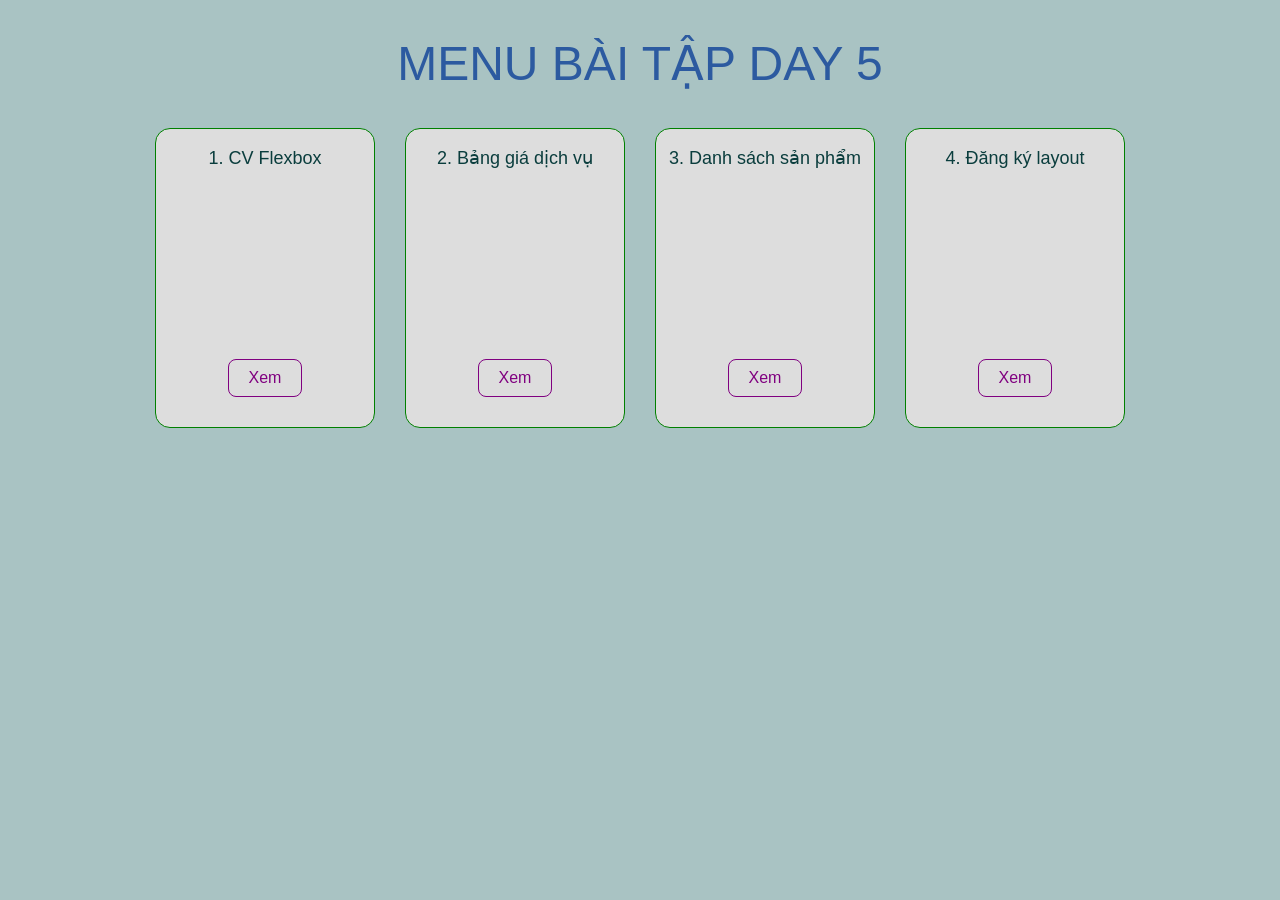
==== index.html @ 0cced4bb "bai 1: cv-flex" ====
<!doctype html>
<html lang="vi">
  <head>
    <meta charset="UTF-8" />
    <meta name="viewport" content="width=device-width, initial-scale=1.0" />
    <title>Menu bài tập</title>

    <link rel="stylesheet" href="./css/reset.css" />
    <link rel="stylesheet" href="./css/style.css" />
  </head>

  <body class="body-index">
    <h1>MENU BÀI TẬP DAY 5</h1>

    <div class="container">
      <div class="card-index">
        <h2>1. CV Flexbox</h2>
        <a href="./cv-flex.html" class="btn">Xem</a>
      </div>

      <div class="card-index">
        <h2>2. Bảng giá dịch vụ</h2>
        <a href="./pricing-flex.html" class="btn">Xem</a>
      </div>

      <div class="card-index">
        <h2>3. Danh sách sản phẩm</h2>
        <a href="./product-list.html" class="btn">Xem</a>
      </div>

      <div class="card-index">
        <h2>4. Đăng ký layout</h2>
        <a href="./register-layout.html" class="btn">Xem</a>
      </div>
    </div>
  </body>
</html>
---- css/style.css ----
* {
  box-sizing: border-box;
}
html {
  font-size: 16px;
}
body {
  font-family: "Times New Roman", Times, serif;
}

/* ----------CV-FLEX---------- */
.cv-body {
  display: flex;
  justify-content: center;
  align-items: center;
  background: gray;
  justify-content: center;
  align-items: center;
}
.cv-container {
  display: flex;
  gap: 1.875rem; /* 30px */
  flex-direction: row;
  background: white;
  width: 70%;
}
.cv-infor img {
  width: 9rem;
  height: 10rem;
  display: flex;
  margin: 0 auto;
}
.cv-content {
  display: flex;
  gap: 1.875rem; /* 30px */
  /* background: gray; */
  flex-direction: column;
  padding-right: 1rem;
  flex-grow: 1;
}
.cv-side-bar {
  /* background: gray; */
  padding: 2.5rem; /* 40px */
  width: 20.25rem; /* 260px */
  background: #eee;
  flex: 0 0 30%;
}
.cv-container .bg {
  background: lightblue;
  padding: 0.5rem; /* 8px */
  color: white;
  text-align: center;
}
.cv-container h3 {
  margin-top: 3rem; /* 48px */
}
.cv-container h4 {
  margin-top: 1.25rem; /* 20px */
  color: #2c5aa0;
}
.cv-infor {
  background: lightgray;
  padding: 1.25rem; /* 20px */
}
.cv-infor p {
  margin: 0.625rem 0; /* 10px */
  color: #444;
  text-align: center;
}
.cv-header {
  background: lightblue;
  padding: 0.5rem; /* 8px */
  color: white;
  text-align: center;
}
.cv-header p {
  font-size: 2rem; /* 32px */
}
.time {
  display: flex;
  justify-content: space-between;
  align-items: center;
  font-weight: 700;
}
/* ----------PRICING FLEX---------- */

.pricing-page {
  background: linear-gradient(#020024, #090979, #2c91b0);
  height: 100vh;
}
.pricing {
  display: flex;
  gap: 1.875rem; /* 30px */
  justify-content: center;
  align-items: center;
  padding: 10rem; /* 40px */
}

.card {
  background: #eee;
  padding: 2.5rem 1.875rem; /* 40px 30px */
  border-radius: 0.9375rem; /* 15px */
  text-align: center;
  width: 20.25rem; /* 260px */
  transition: transform 0.3s ease;
  position: relative;
}

.card h2 {
  margin-bottom: 0.9375rem; /* 15px */
  padding-top: 2.75rem; /* 60px */
  font-size: 1.25rem; /* 20px */
  font-weight: 700;
}

.card h1 {
  margin-bottom: 1.25rem; /* 20px */
  font-size: 2rem; /* 32px */
}

.card h1 span {
  font-size: 0.875rem; /* 14px */
  color: #555;
  padding-bottom: 1rem; /* 16px */
}

.card ul {
  list-style: none;
  margin-bottom: 1.875rem; /* 30px */
}

.card ul li {
  margin: 0.625rem 0; /* 10px */
  color: #444;
  text-align: left;
  padding-left: 1.5rem; /* 24px */
  position: relative;
  margin: 1rem 0; /* 16px */
}

.card ul li::before {
  content: "✓";
  color: #4c5fd5;
  position: absolute;
  left: -1.5625rem; /* -25px */
  top: 0;
  padding-left: 1.25rem; /* 20px */
}

.card button {
  padding: 0.75rem 1.25rem; /* 12px 20px */
  border: none;
  border-radius: 0.5rem; /* 8px */
  background: #4c5fd5;
  color: white;
  cursor: pointer; /* Có thể nhấp */
  margin-top: 3rem; /* 48px */
}

/* Card nổi bật */
.card:nth-child(2) {
  background: #141a36;
  color: white;
  transform: scale(1.05);
}

.card.active ul li {
  color: #ddd;
}

.card.active h1 span {
  color: #bbb;
}
.card:hover {
  transform: scale(1.02);
  box-shadow: 0.5rem 0.5rem 1rem 0.5rem rgba(40, 50, 100, 0.5);
}

/* Top Badge */
.top {
  position: absolute;
  top: -0.9375rem; /* 40px */
  left: 0;
  width: 100%;
  background: #4c5fd5;
  color: white;
  padding: 0.625rem; /* 10px */
  border-radius: 0.9375rem 0.9375rem 0 0; /* 15px */
  font-size: 0.875rem; /* 14px */
}

/* -------------------INDEX------------------- */
.body-index {
  background: #a9c3c3;
  font-family: Arial, sans-serif;
}

h1 {
  text-align: center;
  margin: 40px 0;
  color: #2c5aa0;
  font-size: 3rem;
}

.container {
  display: flex;
  justify-content: center;
  gap: 30px;
  flex-wrap: wrap; /* responsive */
}

.card-index {
  width: 220px;
  height: 300px;
  background: #ddd;
  border-radius: 15px;
  border: 1px solid green;

  display: flex;
  flex-direction: column;
  justify-content: space-between;
  align-items: center;
}

.card-index h2 {
  font-size: 18px;
  margin-top: 20px;
  text-align: center;
  color: #0a3d3d;
}

.card-index .btn {
  margin-bottom: 30px;
  padding: 10px 20px;
  border: 1px solid purple;
  border-radius: 8px;
  text-decoration: none;
  color: purple;
}
.card-index .btn:hover {
  background-color: purple;
  color: white;
  transition: all 0.2s ease;
}
.card-index .btn:active {
  transform: scale(0.95);
}
.card-index:hover {
  box-shadow: 0.5rem 0.5rem 1rem 0.5rem rgba(40, 50, 100, 0.5);
  transform: scale(1.05);
  transition: all 0.3s ease;
}
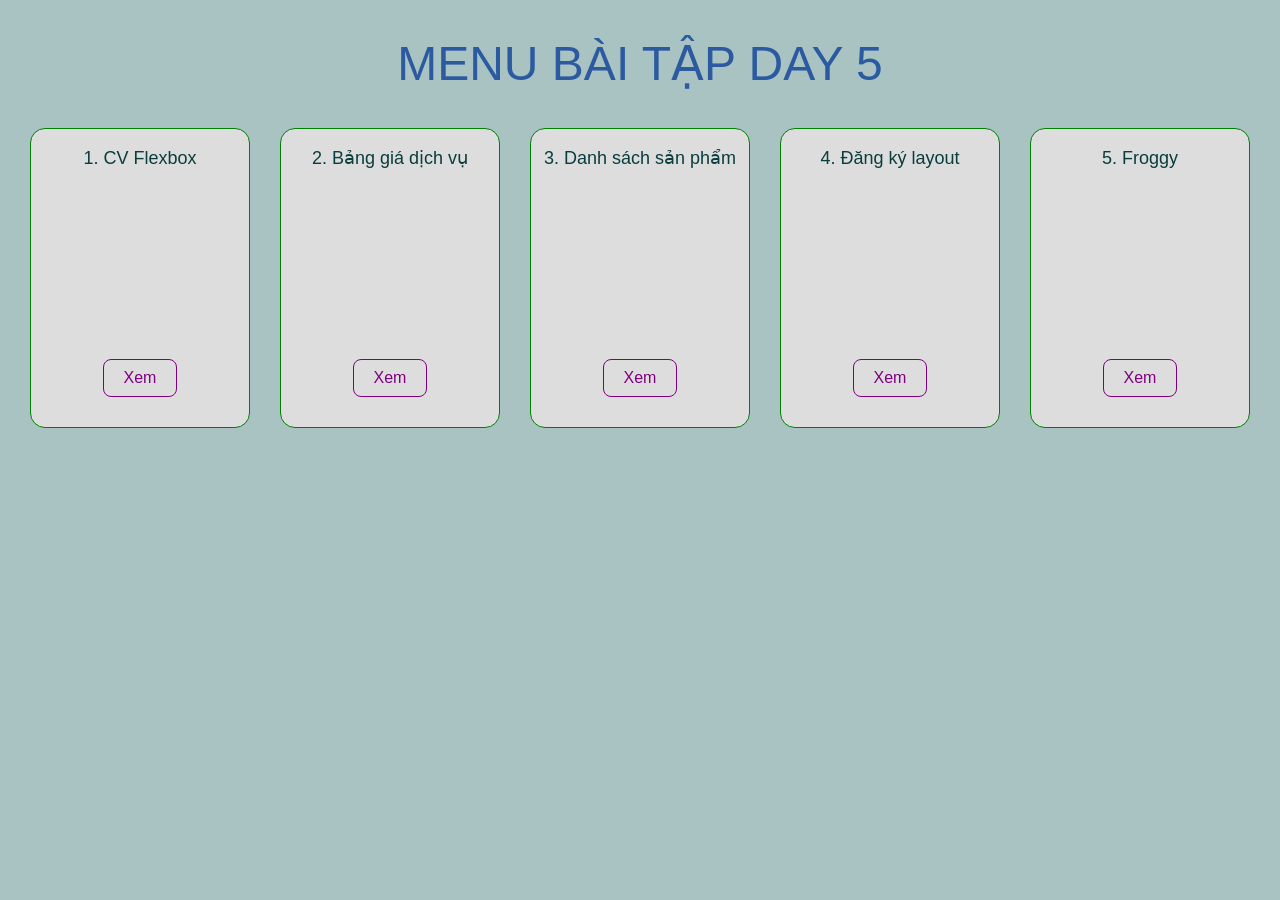
==== commit 096ce9a0: "Froggy" ====
--- a/index.html
+++ b/index.html
@@ -32,6 +32,11 @@
         <h2>4. Đăng ký layout</h2>
         <a href="./register-layout.html" class="btn">Xem</a>
       </div>
+
+      <div class="card-index">
+        <h2>5. Froggy</h2>
+        <a href="./froggy.html" class="btn">Xem</a>
+      </div>
     </div>
   </body>
 </html>
--- a/css/style.css
+++ b/css/style.css
@@ -40,7 +40,7 @@
 }
 .cv-side-bar {
   /* background: gray; */
-  padding: 2.5rem; /* 40px */
+  padding: 0 2.5rem 2.5rem2.5rem; /* 40px */
   width: 20.25rem; /* 260px */
   background: #eee;
   flex: 0 0 30%;
@@ -55,7 +55,6 @@
   margin-top: 3rem; /* 48px */
 }
 .cv-container h4 {
-  margin-top: 1.25rem; /* 20px */
   color: #2c5aa0;
 }
 .cv-infor {
@@ -66,6 +65,7 @@
   margin: 0.625rem 0; /* 10px */
   color: #444;
   text-align: center;
+  padding: 1rem;
 }
 .cv-header {
   background: lightblue;
@@ -76,6 +76,9 @@
 .cv-header p {
   font-size: 2rem; /* 32px */
 }
+.cv-skills p {
+  padding-left: 1.25rem; /* 20px */
+}
 .time {
   display: flex;
   justify-content: space-between;
@@ -91,19 +94,24 @@
 .pricing {
   display: flex;
   gap: 1.875rem; /* 30px */
-  justify-content: center;
-  align-items: center;
+  justify-content: space-evenly;
+  align-items: stretch;
   padding: 10rem; /* 40px */
 }
 
-.card {
+.pricing .card {
+  display: flex;
+  flex-direction: column;
+  justify-content: center;
+  align-items: center;
   background: #eee;
   padding: 2.5rem 1.875rem; /* 40px 30px */
   border-radius: 0.9375rem; /* 15px */
-  text-align: center;
-  width: 20.25rem; /* 260px */
+
   transition: transform 0.3s ease;
   position: relative;
+  flex: 1;
+  max-width: 18.75rem; /* 300px */
 }
 
 .card h2 {
@@ -158,7 +166,7 @@
 }
 
 /* Card nổi bật */
-.card:nth-child(2) {
+.pricing .card:nth-child(2) {
   background: #141a36;
   color: white;
   transform: scale(1.05);
@@ -171,23 +179,23 @@
 .card.active h1 span {
   color: #bbb;
 }
-.card:hover {
+.pricing .card:hover {
   transform: scale(1.02);
   box-shadow: 0.5rem 0.5rem 1rem 0.5rem rgba(40, 50, 100, 0.5);
 }
 
 /* Top Badge */
-.top {
+/* .top {
   position: absolute;
-  top: -0.9375rem; /* 40px */
+  top: -0.9375rem; 
   left: 0;
   width: 100%;
   background: #4c5fd5;
   color: white;
-  padding: 0.625rem; /* 10px */
-  border-radius: 0.9375rem 0.9375rem 0 0; /* 15px */
-  font-size: 0.875rem; /* 14px */
-}
+  padding: 0.625rem; 
+  border-radius: 0.9375rem 0.9375rem 0 0; 
+  font-size: 0.875rem; 
+} */
 
 /* -------------------INDEX------------------- */
 .body-index {
@@ -250,3 +258,138 @@
   transform: scale(1.05);
   transition: all 0.3s ease;
 }
+/* -------------------Product List------------------- */
+.product-wrapper {
+  display: flex;
+  min-height: 100vh;
+  background: lightcoral;
+}
+.product-container {
+  max-width: 700px;
+  margin: 0 auto;
+  padding: 3rem;
+  min-height: 100vh;
+  display: flex;
+  flex-direction: column;
+  gap: 2rem;
+  background: orange;
+}
+
+.product-list {
+  display: flex;
+  gap: 2rem;
+  flex-wrap: wrap;
+}
+
+.product-card {
+  display: flex;
+  flex-direction: column;
+  flex: 0 0 calc(33.33% - 2rem);
+  padding: 0.5rem;
+  gap: 0.5rem;
+  border-radius: 1rem;
+  background: #fff;
+  align-items: center;
+  min-width: 150px;
+  transition: all 0.3s ease;
+}
+
+.product-card:hover {
+  box-shadow: 0 10px 20px rgba(0, 0, 0, 0.8);
+  transform: scale(1.03) translateY(-10px);
+  transition: all 0.3s ease;
+}
+.product-img-box {
+  width: 100%;
+  aspect-ratio: 1 / 1;
+}
+.product-img {
+  width: 100%;
+  height: 100%;
+  object-fit: contain;
+}
+
+.buy {
+  padding: 1rem 3rem;
+  border-radius: 10px;
+  border: 1px solid #6aacc3;
+  background: rgb(199, 219, 235);
+  cursor: pointer;
+  font-weight: 700;
+}
+
+.buy:hover {
+  background-color: #f4f4f4;
+}
+
+/* ------------REGISTER------------- */
+.register-wraper {
+  display: flex;
+  justify-content: center;
+  align-items: center;
+  min-height: 100vh;
+  background: #f0f0f0;
+}
+
+.register-content {
+  display: flex;
+  gap: 1rem;
+  background: white;
+  padding: 1rem;
+  border-radius: 1rem;
+  box-shadow: 0 0 1rem rgba(0, 0, 0, 0.1);
+  height: 600px;
+  width: 500px;
+}
+
+.register-form {
+  display: flex;
+  flex-direction: column;
+  gap: 2rem;
+  flex: 1;
+}
+
+.register-form label {
+  display: flex;
+  flex-direction: column;
+  gap: 0.5rem;
+}
+
+.register-form input {
+  padding: 0.5rem;
+  border: 1px solid #ccc;
+  border-radius: 0.5rem;
+  margin-top: 1rem;
+}
+
+.register-btn {
+  padding: 0.75rem 1.25rem;
+  border: none;
+  border-radius: 0.5rem;
+  background: #4c5fd5;
+  color: white;
+  cursor: pointer;
+}
+
+.register-img-box {
+  width: 300px;
+  height: 100%;
+  flex: 1;
+}
+
+.register-img {
+  width: 100%;
+  height: 100%;
+  object-fit: cover;
+  border: 1px solid #020024;
+}
+
+.froggy-img {
+  width: 100%;
+  height: 500px;
+  object-fit: cover;
+}
+.froggy {
+  text-align: center;
+  font-size: 3rem;
+}
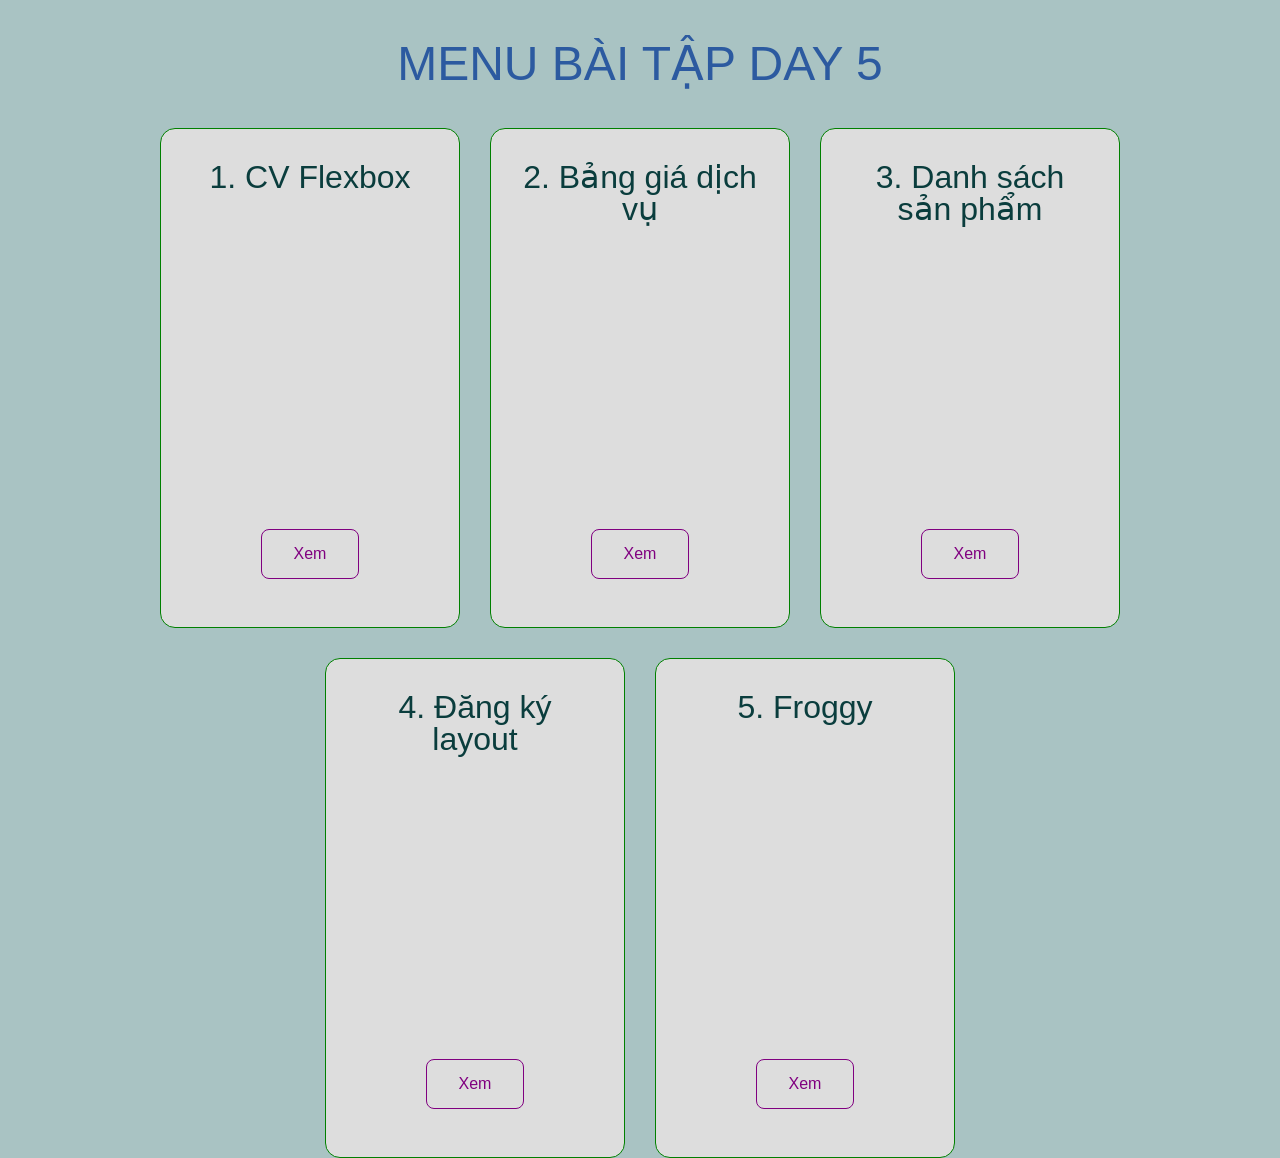
==== commit 90ac9748: "Commit" ====
--- a/index.html
+++ b/index.html
@@ -5,8 +5,8 @@
     <meta name="viewport" content="width=device-width, initial-scale=1.0" />
     <title>Menu bài tập</title>
 
-    <link rel="stylesheet" href="./css/reset.css" />
-    <link rel="stylesheet" href="./css/style.css" />
+    <link rel="stylesheet" href="css/reset.css" />
+    <link rel="stylesheet" href="css/style.css" />
   </head>
 
   <body class="body-index">
--- a/css/style.css
+++ b/css/style.css
@@ -218,8 +218,8 @@
 }
 
 .card-index {
-  width: 220px;
-  height: 300px;
+  width: 300px;
+  height: 500px;
   background: #ddd;
   border-radius: 15px;
   border: 1px solid green;
@@ -231,15 +231,15 @@
 }
 
 .card-index h2 {
-  font-size: 18px;
-  margin-top: 20px;
+  font-size: 2rem;
+  padding: 2rem;
   text-align: center;
   color: #0a3d3d;
 }
 
 .card-index .btn {
-  margin-bottom: 30px;
-  padding: 10px 20px;
+  margin-bottom: 3rem;
+  padding: 1rem 2rem;
   border: 1px solid purple;
   border-radius: 8px;
   text-decoration: none;
@@ -284,7 +284,7 @@
 .product-card {
   display: flex;
   flex-direction: column;
-  flex: 0 0 calc(33.33% - 2rem);
+  flex: 1 1 calc(33.33% - 4rem);
   padding: 0.5rem;
   gap: 0.5rem;
   border-radius: 1rem;
@@ -338,15 +338,16 @@
   padding: 1rem;
   border-radius: 1rem;
   box-shadow: 0 0 1rem rgba(0, 0, 0, 0.1);
-  height: 600px;
-  width: 500px;
+  height: 900px;
+  width: 1500px;
 }
 
 .register-form {
   display: flex;
   flex-direction: column;
-  gap: 2rem;
+  gap: 4rem;
   flex: 1;
+  font-size: 1.5rem;
 }
 
 .register-form label {
@@ -360,6 +361,7 @@
   border: 1px solid #ccc;
   border-radius: 0.5rem;
   margin-top: 1rem;
+  font-size: 1rem;
 }
 
 .register-btn {
